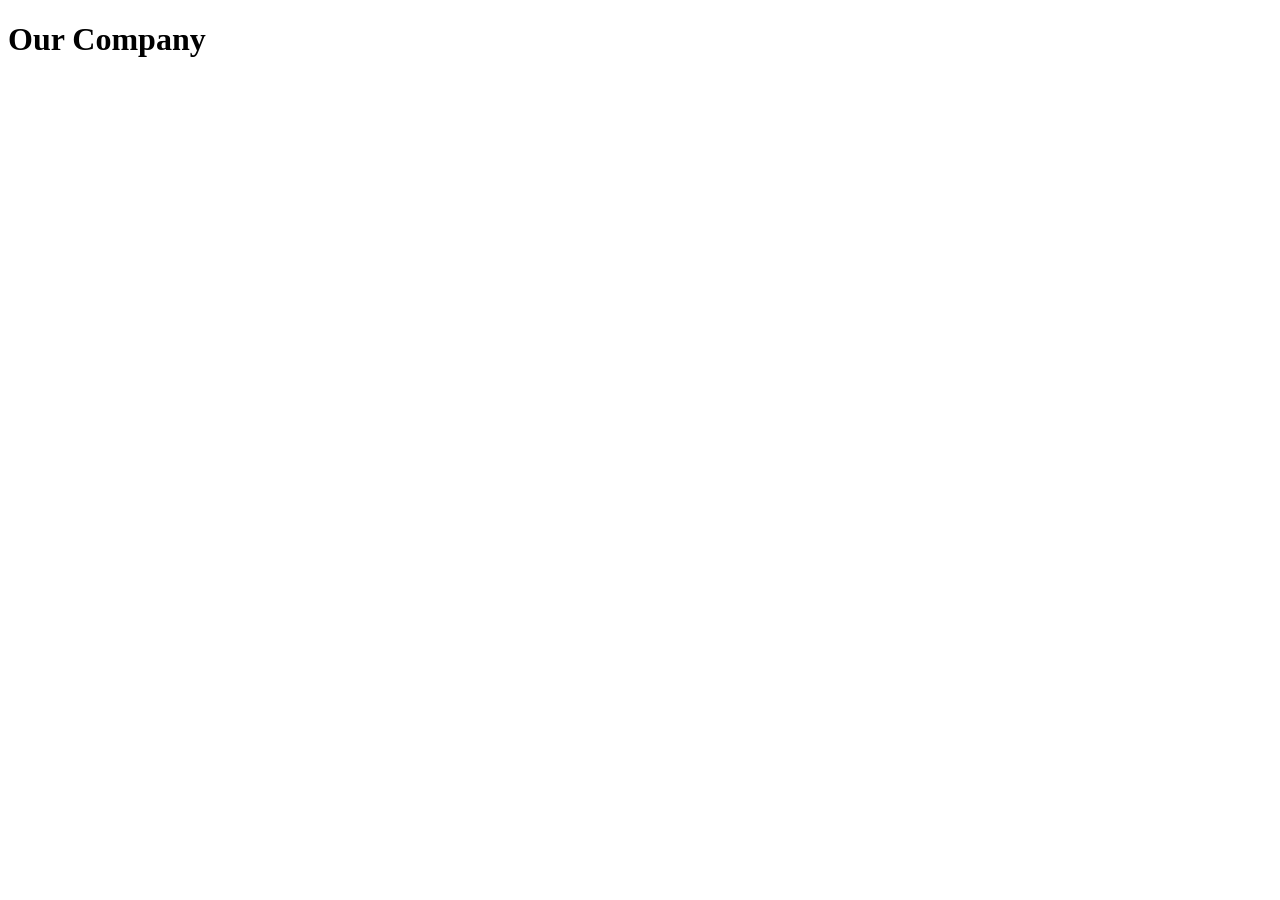
==== company.html @ 07b805de "Add all the new files" ====
<!DOCTYPE html>
<html lang="en">
<head>
    <meta charset="UTF-8">
    <meta name="viewport" content="width=device-width, initial-scale=1.0">
    <title>Our Company</title>
</head>
<body>
    <h1>Our Company</h1>
</body>
</html>
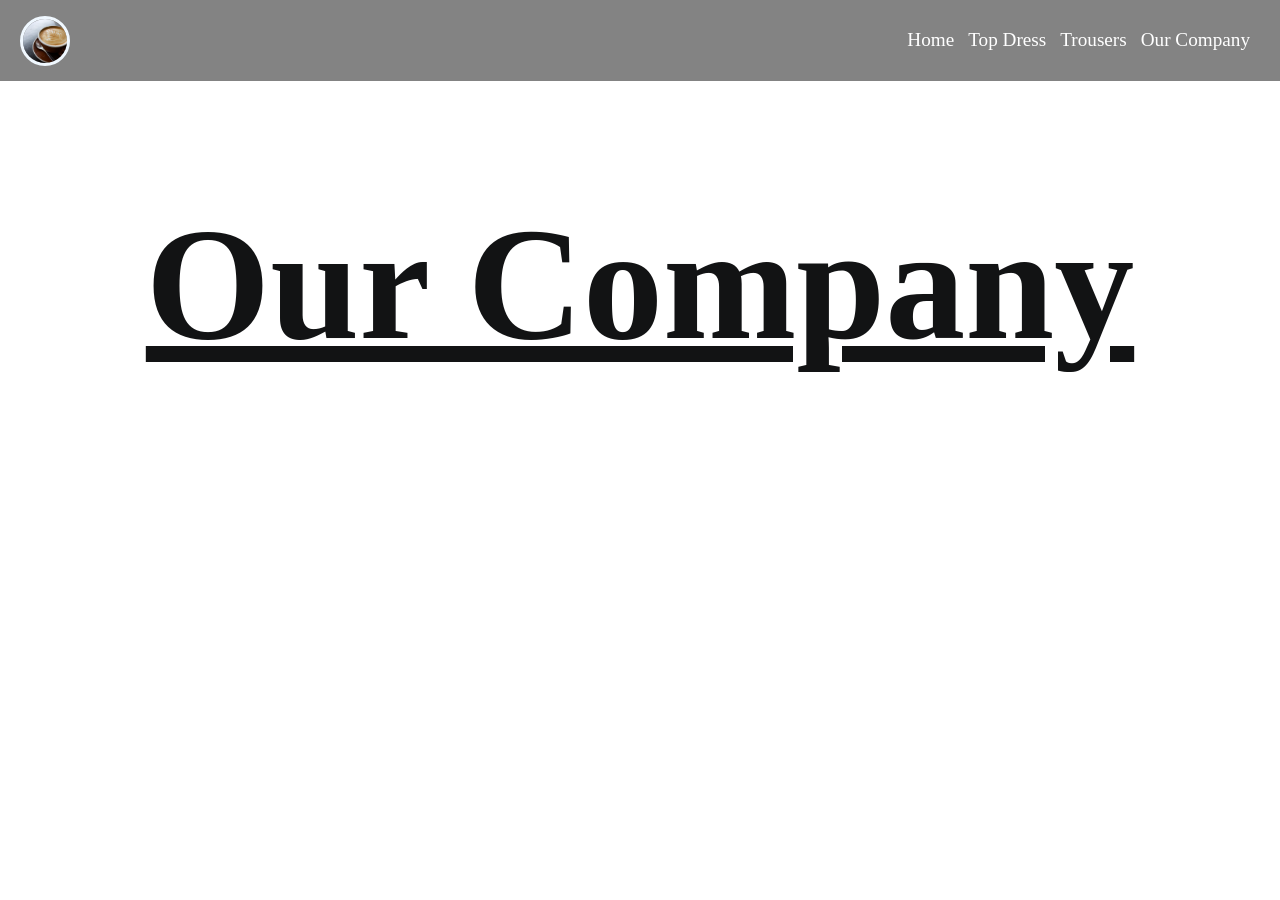
==== commit 36ee6a51: "Added new image to my topdress file and section and article elements" ====
--- a/company.html
+++ b/company.html
@@ -4,8 +4,31 @@
     <meta charset="UTF-8">
     <meta name="viewport" content="width=device-width, initial-scale=1.0">
     <title>Our Company</title>
+    <link rel="stylesheet" href="style.css">
 </head>
 <body>
+    <header>
+        <nav>
+            <section>
+                <img src="images/logo.webp" alt="">
+            </section>
+            <ul>
+                <li>
+                    <a href="index.html">Home</a>
+                </li>
+                <li>
+                    <a href="topdress.html">Top Dress</a>
+                </li>
+                <li>
+                    <a href="trousers.html">Trousers</a>
+                </li>
+                <li>
+                    <a href="company.html">Our Company</a>
+                </li>
+            </ul>
+        </nav>
+    </header>
+
     <h1>Our Company</h1>
 </body>
 </html>
--- a/style.css
+++ b/style.css
@@ -0,0 +1,101 @@
+* {
+    padding: 0;
+    margin: 0;
+    box-sizing: border-box;
+    user-select: none;
+}
+
+.landPage {
+    background-image: url('images/coffee.webp');
+    background-repeat: no-repeat;
+}
+
+.topDressPage {
+    background-image: url('images/topdress.jpg');
+    background-repeat: no-repeat;
+    background-size: cover;
+}
+h1 {
+    width: fit-content;
+    font-size: 10em;
+    margin:  0 auto;
+    text-decoration: underline;
+    color: rgb(18, 19, 20);
+    margin-top: 15%;
+    display: flex;
+    justify-content: center;
+    align-items: center;
+}
+
+
+header {
+    position: absolute;
+    top: 0;
+    width: 100%;
+    background-color: rgba(8, 8, 8, 0.5);
+    line-height: 80px;
+}
+
+header nav {
+    display: flex;
+    justify-content: space-between;
+    align-items: center;
+    padding-left: 20px;
+}
+
+header nav section {
+    width: 50px;
+    height: 50px;
+    border-radius: 50%;
+    border: 3px solid aliceblue;
+    overflow: hidden;
+    display: flex;
+    justify-content: center;
+}
+
+header nav section img {
+    width: 90px;
+    object-fit: cover;
+}
+
+
+header nav ul {
+    float: right;
+    margin-right: 20px;
+}
+
+header nav ul li {
+    display: inline-block;
+    margin-right: 10px;
+}
+header nav ul li a {
+    color: white;
+    text-decoration:none;
+    font-size: 1.2em;
+}
+
+
+/* TROUSERS PAGE DOCUMENTS */
+.trousers_info {
+    width: 400px;
+    border: 1px solid black;
+    /* padding: 80px 20px 30px 40px; */  /*80px represents Top, 20px represent Right, 30px represent Bottom, while 40px represents Left*/
+
+    /* padding: 10px; */ /*10px here represents the four sides*/
+
+    padding: 10px 50px;/* 10px represents top and bottom while 50px left and right*/
+}
+
+.articleContainer {
+    display: flex;
+    margin-block-end: 20px;
+}
+.trousers_info {
+    width: 300px;
+    border: 1px solid rgb(241, 238, 238);
+    color: white;
+    padding: 10px;
+    margin:0 auto;
+    border-radius: 8px;
+    background-color: rgba(49, 50, 51, 0.5);
+}
